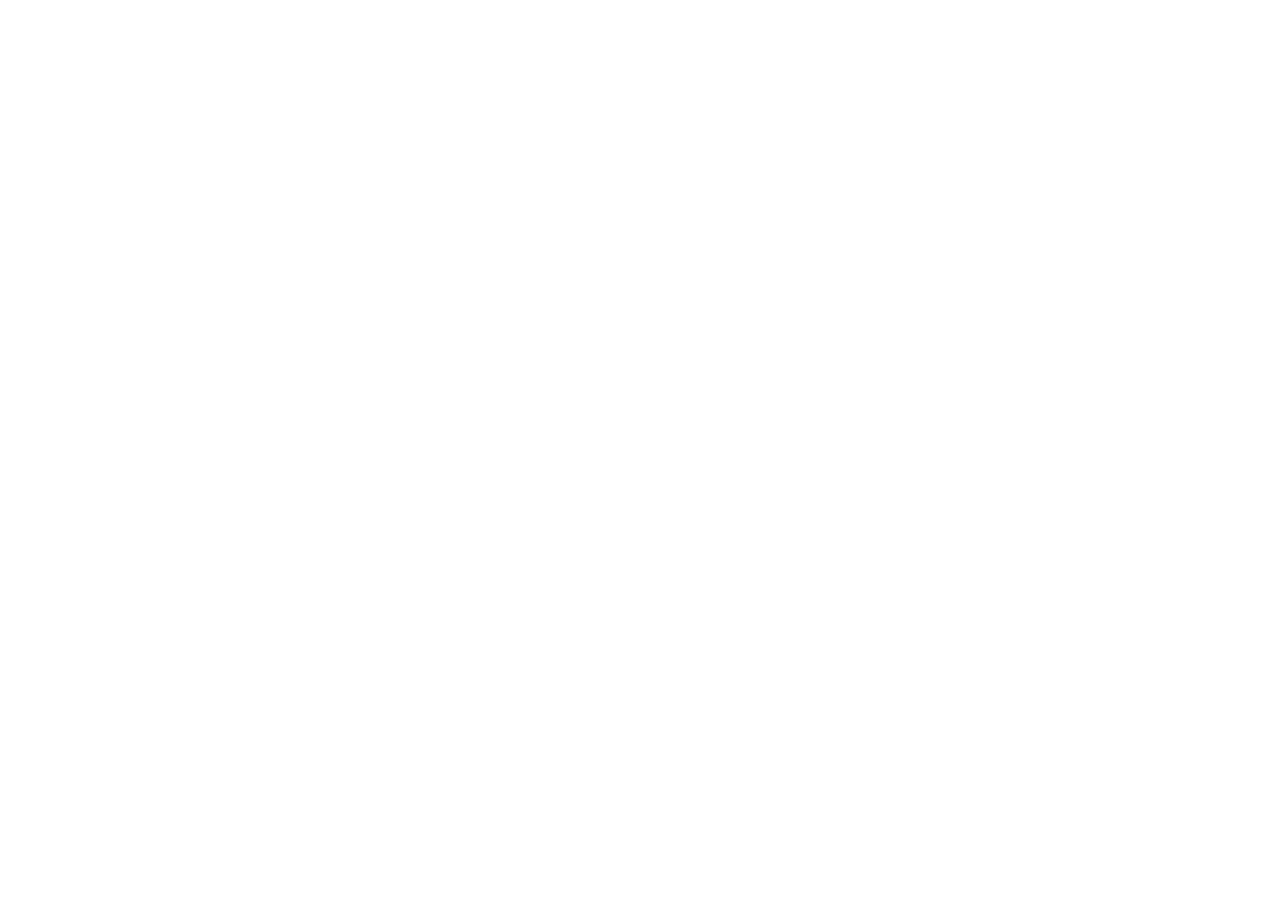
==== drill-3/index.html @ f9758b1b "finished drill 2" ====
<!DOCTYPE html>
<html lang="en">
<head>
    <meta charset="UTF-8">
    <meta http-equiv="X-UA-Compatible" content="IE=edge">
    <meta name="viewport" content="width=device-width, initial-scale=1.0">
    <link rel="stylesheet" href="./index.css"/>
    <title>Drill 3</title>
</head>
<body>
    
</body>
</html>
---- drill-3/index.css ----
d
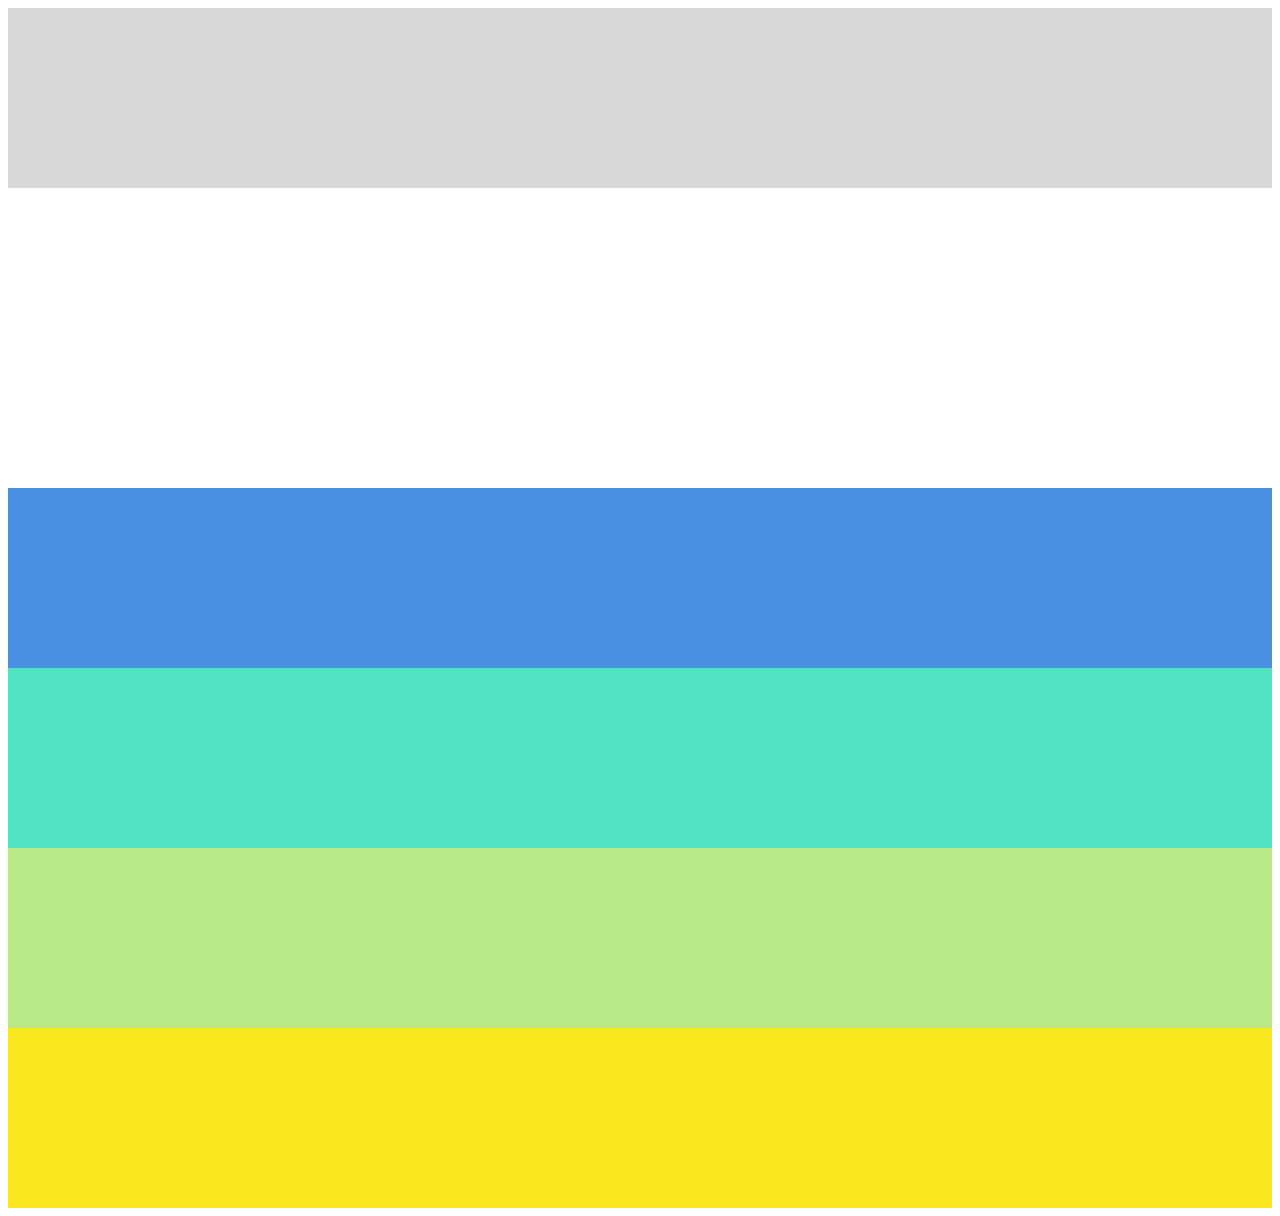
==== commit dbd014ac: "final" ====
--- a/drill-3/index.html
+++ b/drill-3/index.html
@@ -6,8 +6,16 @@
     <meta name="viewport" content="width=device-width, initial-scale=1.0">
     <link rel="stylesheet" href="./index.css"/>
     <title>Drill 3</title>
+
 </head>
 <body>
-    
+    <div class="container">
+    <div class="gray">gray</div>
+    <div class="white">white</div>
+    <div class="blue">blue</div>
+    <div class="teal">teal</div>
+    <div class="green">green</div>
+    <div class="yellow">yellow</div>
+    </div>
 </body>
 </html>--- a/drill-3/index.css
+++ b/drill-3/index.css
@@ -1 +1,41 @@
-d+.container {
+  display: flex;
+  flex-direction: column;
+  align-content: space-between;
+}
+.gray {
+  color: #d8d8d8;
+  background-color: #d8d8d8;
+  display: inline-block;
+  height: 180px;
+}
+.white {
+  color: #ffffff;
+  background-color: #ffffff;
+  display: inline-block;
+  height: 300px;
+}
+.blue {
+  color: #4a90e2;
+  background-color: #4a90e2;
+  display: inline-block;
+  height: 180px;
+}
+.teal {
+  color: #50e3c2;
+  background-color: #50e3c2;
+  display: inline-block;
+  height: 180px;
+}
+.green {
+  color: #b8e986;
+  background-color: #b8e986;
+  display: inline-block;
+  height: 180px;
+}
+.yellow {
+  color: #f8e71c;
+  background-color: #f8e71c;
+  display: inline-block;
+  height: 180px;
+}
